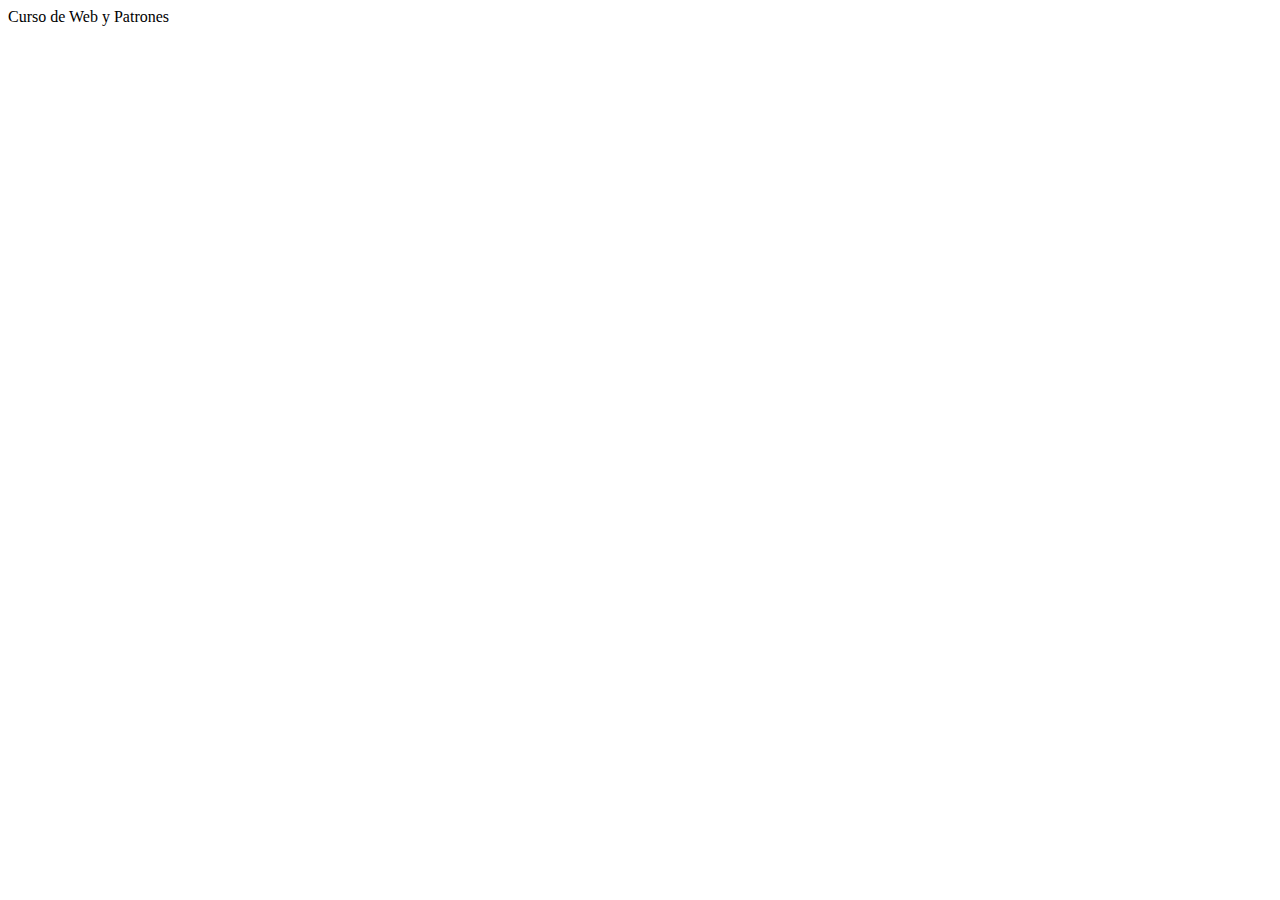
==== src/main/resources/static/index.html @ c26a49fd "semana-introduccion" ====
<!DOCTYPE html>
<!--
Click nbfs://nbhost/SystemFileSystem/Templates/Licenses/license-default.txt to change this license
Click nbfs://nbhost/SystemFileSystem/Templates/Other/html.html to edit this template
-->
<html>
    <head>
        <title>TODO supply a title</title>
        <meta charset="UTF-8">
        <meta name="viewport" content="width=device-width, initial-scale=1.0">
    </head>
    <body>
        <div>Curso de Web y Patrones</div>
    </body>
</html>
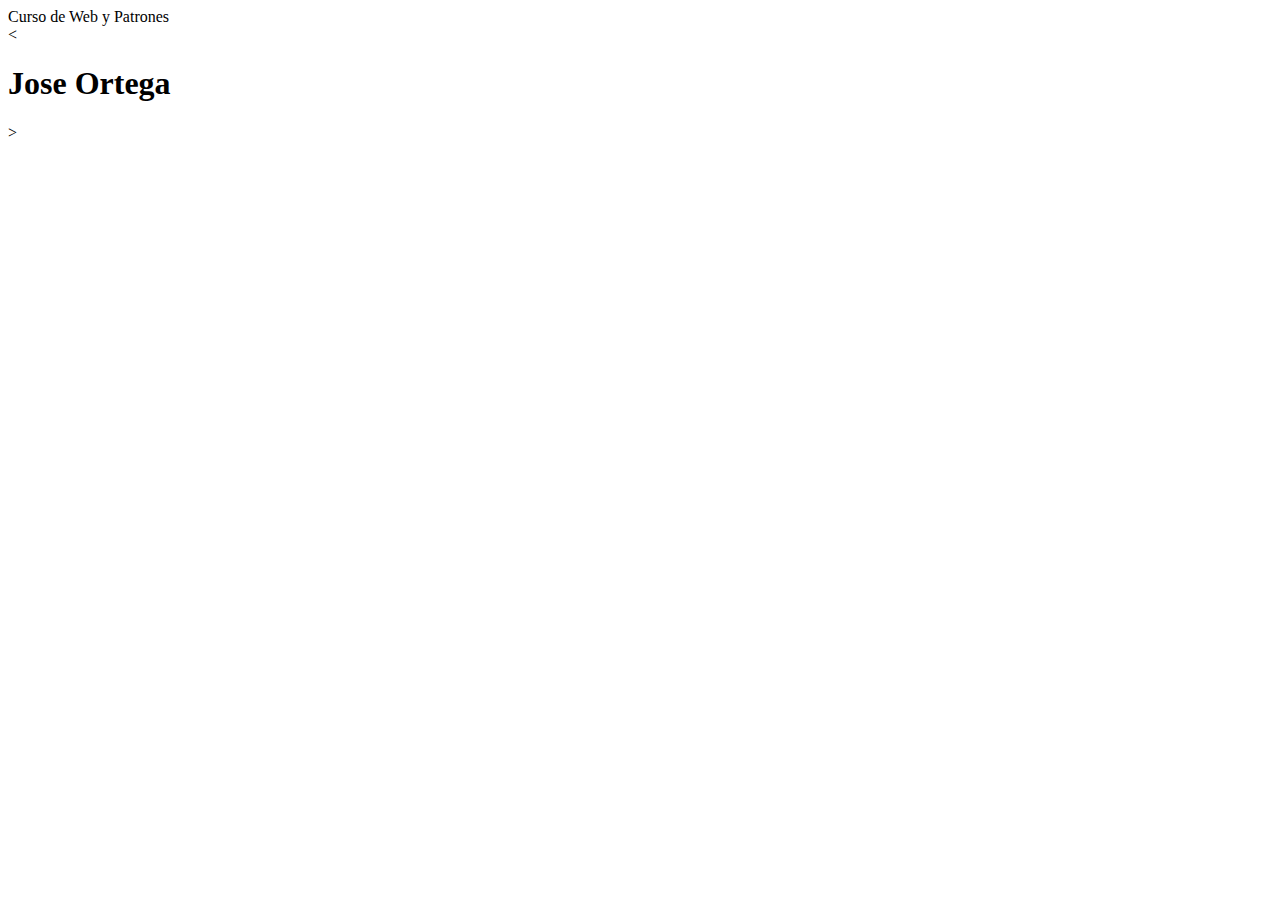
==== commit f56f6ce0: "cambio pequeño" ====
--- a/src/main/resources/static/index.html
+++ b/src/main/resources/static/index.html
@@ -11,5 +11,6 @@
     </head>
     <body>
         <div>Curso de Web y Patrones</div>
+        <<h1>Jose Ortega</h1>>
     </body>
 </html>
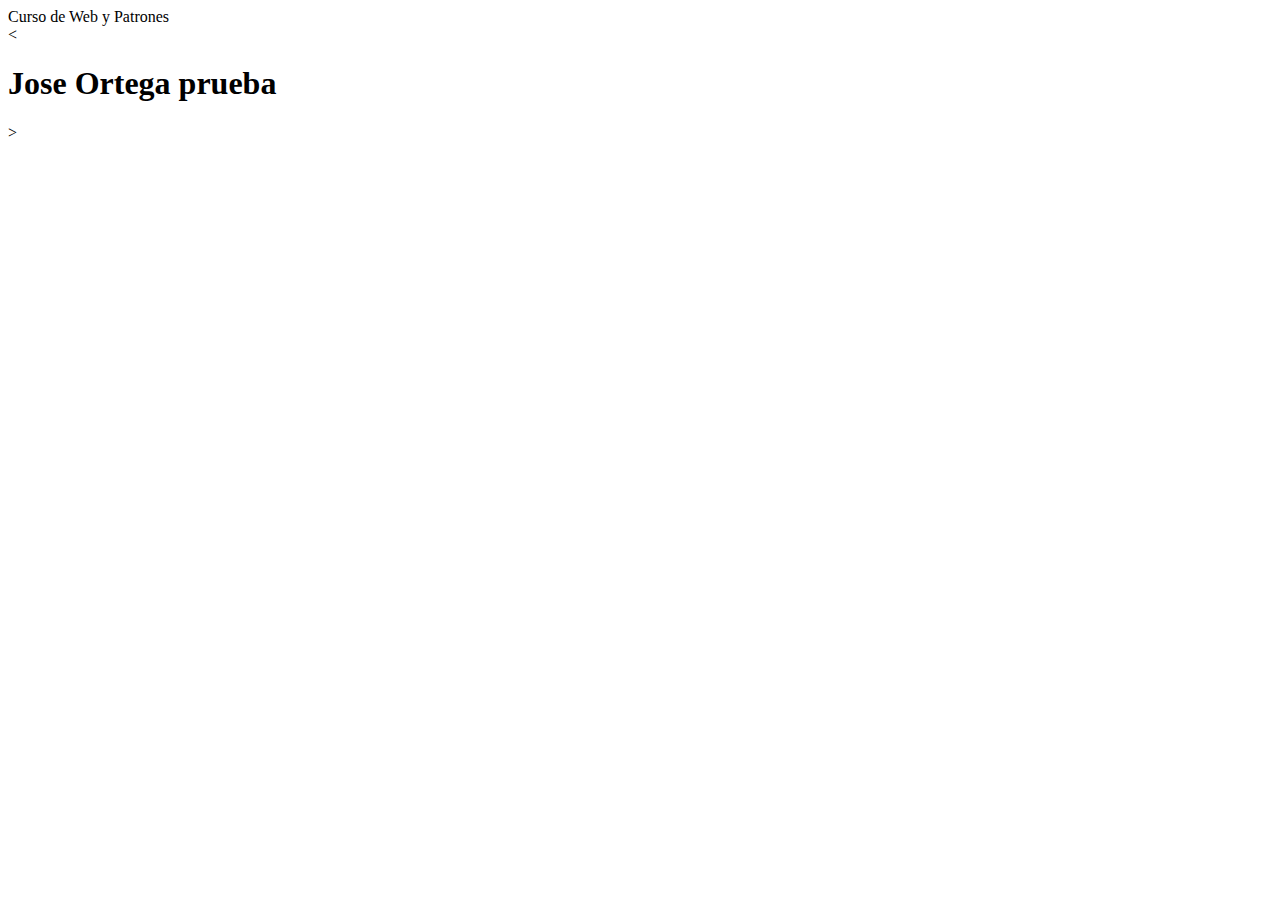
==== commit 2e01db85: "cambio minimo" ====
--- a/src/main/resources/static/index.html
+++ b/src/main/resources/static/index.html
@@ -11,6 +11,6 @@
     </head>
     <body>
         <div>Curso de Web y Patrones</div>
-        <<h1>Jose Ortega</h1>>
+        <<h1>Jose Ortega prueba</h1>>
     </body>
 </html>
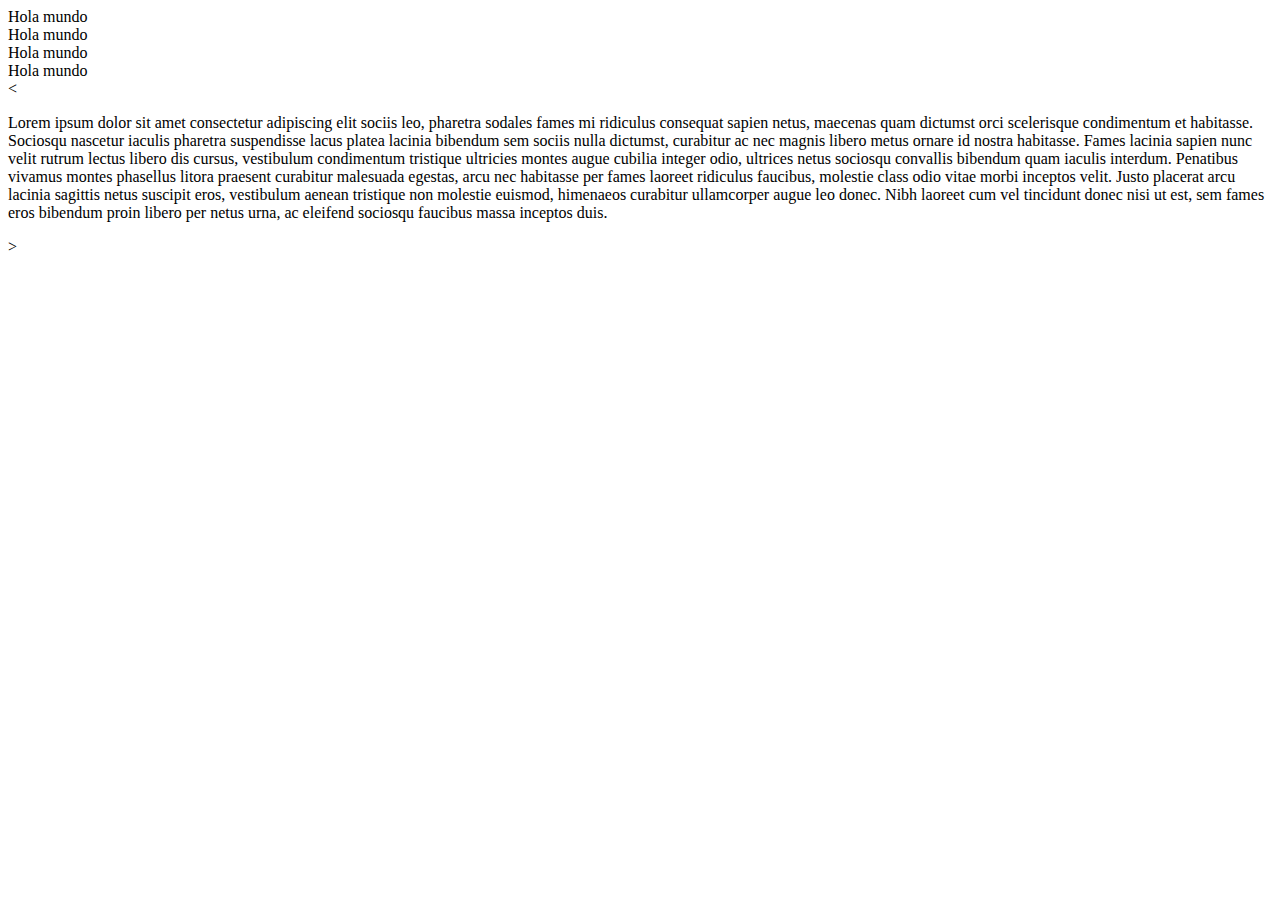
==== commit 007610e7: "semana 2" ====
--- a/src/main/resources/static/index.html
+++ b/src/main/resources/static/index.html
@@ -5,12 +5,18 @@
 -->
 <html>
     <head>
-        <title>TODO supply a title</title>
-        <meta charset="UTF-8">
-        <meta name="viewport" content="width=device-width, initial-scale=1.0">
-    </head>
-    <body>
-        <div>Curso de Web y Patrones</div>
-        <<h1>Jose Ortega prueba</h1>>
-    </body>
+    <div>Hola mundo</div>
+    <div>Hola mundo</div>
+    <div>Hola mundo</div>
+    <div>Hola mundo</div>
+    <<p>Lorem ipsum dolor sit amet consectetur adipiscing elit sociis leo,
+        pharetra sodales fames mi ridiculus consequat sapien netus, 
+        maecenas quam dictumst orci scelerisque condimentum et habitasse. 
+        Sociosqu nascetur iaculis pharetra suspendisse lacus platea lacinia bibendum sem sociis nulla dictumst,
+        curabitur ac nec magnis libero metus ornare id nostra habitasse. 
+        Fames lacinia sapien nunc velit rutrum lectus libero dis cursus, 
+        vestibulum condimentum tristique ultricies montes augue cubilia integer odio, 
+        ultrices netus sociosqu convallis bibendum quam iaculis interdum.
+        Penatibus vivamus montes phasellus litora praesent curabitur malesuada egestas, arcu nec habitasse per fames laoreet ridiculus faucibus, molestie class odio vitae morbi inceptos velit. Justo placerat arcu lacinia sagittis netus suscipit eros, vestibulum aenean tristique non molestie euismod, himenaeos curabitur ullamcorper augue leo donec. Nibh laoreet cum vel tincidunt donec nisi ut est, sem fames eros bibendum proin libero per netus urna, ac eleifend sociosqu faucibus massa inceptos duis.</p>>
+</body>
 </html>
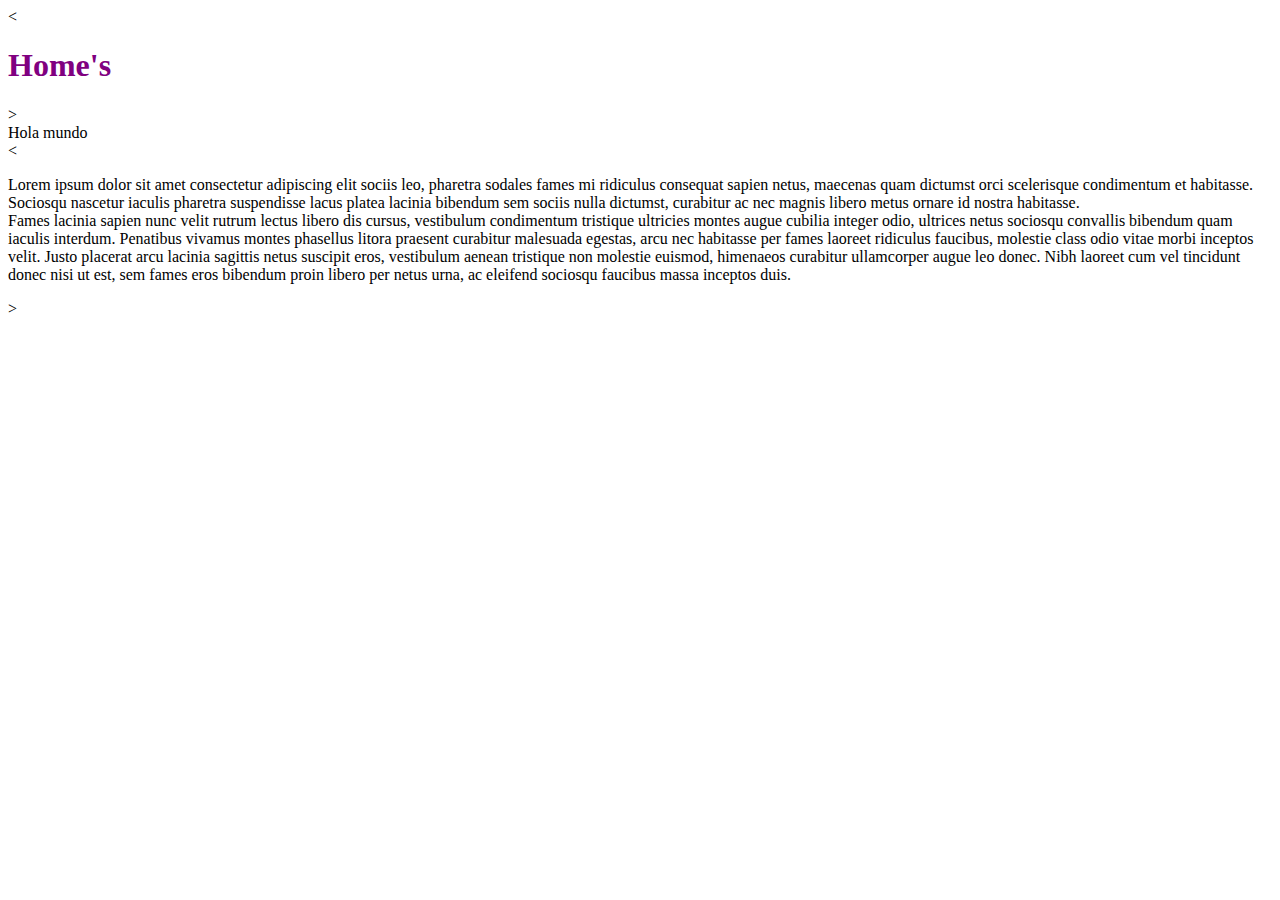
==== commit 442f5966: "semana_"" ====
--- a/src/main/resources/static/index.html
+++ b/src/main/resources/static/index.html
@@ -5,18 +5,25 @@
 -->
 <html>
     <head>
+        <<h1 style="align-content: center; color: purple;">Home's</h1>>
     <div>Hola mundo</div>
-    <div>Hola mundo</div>
-    <div>Hola mundo</div>
-    <div>Hola mundo</div>
-    <<p>Lorem ipsum dolor sit amet consectetur adipiscing elit sociis leo,
-        pharetra sodales fames mi ridiculus consequat sapien netus, 
-        maecenas quam dictumst orci scelerisque condimentum et habitasse. 
-        Sociosqu nascetur iaculis pharetra suspendisse lacus platea lacinia bibendum sem sociis nulla dictumst,
-        curabitur ac nec magnis libero metus ornare id nostra habitasse. 
-        Fames lacinia sapien nunc velit rutrum lectus libero dis cursus, 
-        vestibulum condimentum tristique ultricies montes augue cubilia integer odio, 
-        ultrices netus sociosqu convallis bibendum quam iaculis interdum.
-        Penatibus vivamus montes phasellus litora praesent curabitur malesuada egestas, arcu nec habitasse per fames laoreet ridiculus faucibus, molestie class odio vitae morbi inceptos velit. Justo placerat arcu lacinia sagittis netus suscipit eros, vestibulum aenean tristique non molestie euismod, himenaeos curabitur ullamcorper augue leo donec. Nibh laoreet cum vel tincidunt donec nisi ut est, sem fames eros bibendum proin libero per netus urna, ac eleifend sociosqu faucibus massa inceptos duis.</p>>
+    <div>
+        <<p>Lorem ipsum dolor sit amet consectetur adipiscing elit sociis leo,
+            pharetra sodales fames mi ridiculus consequat sapien netus, 
+            maecenas quam dictumst orci scelerisque condimentum et habitasse. 
+            Sociosqu nascetur iaculis pharetra suspendisse lacus platea lacinia bibendum sem sociis nulla dictumst,
+            curabitur ac nec magnis libero metus ornare id nostra habitasse. 
+            <br>
+            Fames lacinia sapien nunc velit rutrum lectus libero dis cursus, 
+            vestibulum condimentum tristique ultricies montes augue cubilia integer odio, 
+            ultrices netus sociosqu convallis bibendum quam iaculis interdum.
+            Penatibus vivamus montes phasellus litora praesent curabitur malesuada egestas,
+            arcu nec habitasse per fames laoreet ridiculus faucibus, molestie class odio vitae morbi inceptos velit. 
+            Justo placerat arcu lacinia sagittis netus suscipit eros, vestibulum aenean tristique non molestie euismod,
+            himenaeos curabitur ullamcorper augue leo donec. Nibh laoreet cum vel tincidunt donec nisi ut est,
+            sem fames eros bibendum proin libero per netus urna, ac eleifend sociosqu faucibus massa inceptos duis.
+            <a name="abajo"></a>
+        </p>
+    </div>>
 </body>
 </html>
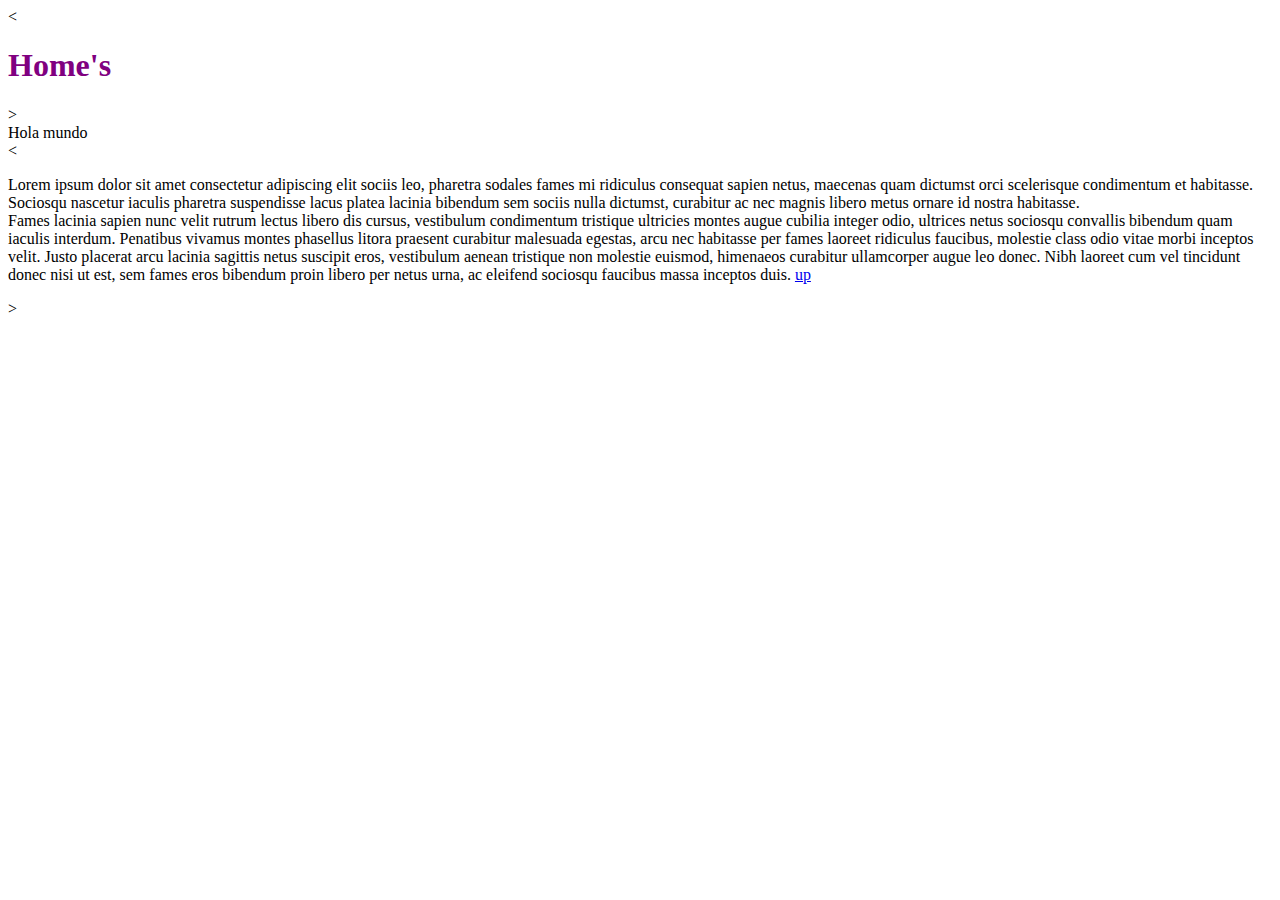
==== commit 020eda5d: "estilos" ====
--- a/src/main/resources/static/index.html
+++ b/src/main/resources/static/index.html
@@ -7,7 +7,10 @@
     <head>
         <<h1 style="align-content: center; color: purple;">Home's</h1>>
     <div>Hola mundo</div>
+    <link href="css/estilos.css" rel="stylesheet" type="text/css"/>
+    <a name="abajo"></a>
     <div>
+        
         <<p>Lorem ipsum dolor sit amet consectetur adipiscing elit sociis leo,
             pharetra sodales fames mi ridiculus consequat sapien netus, 
             maecenas quam dictumst orci scelerisque condimentum et habitasse. 
@@ -22,8 +25,10 @@
             Justo placerat arcu lacinia sagittis netus suscipit eros, vestibulum aenean tristique non molestie euismod,
             himenaeos curabitur ullamcorper augue leo donec. Nibh laoreet cum vel tincidunt donec nisi ut est,
             sem fames eros bibendum proin libero per netus urna, ac eleifend sociosqu faucibus massa inceptos duis.
-            <a name="abajo"></a>
+            <a name="arriba"></a>
+            <a href="arriba">up</a>
         </p>
     </div>>
+    <imag src="images/flor.jpg"/>
 </body>
 </html>
--- a/src/main/resources/static/css/estilos.css
+++ b/src/main/resources/static/css/estilos.css
@@ -0,0 +1,7 @@
+#tituloprincipal {
+    text-align: center;
+    color: white;
+    background: green;
+    
+    
+}
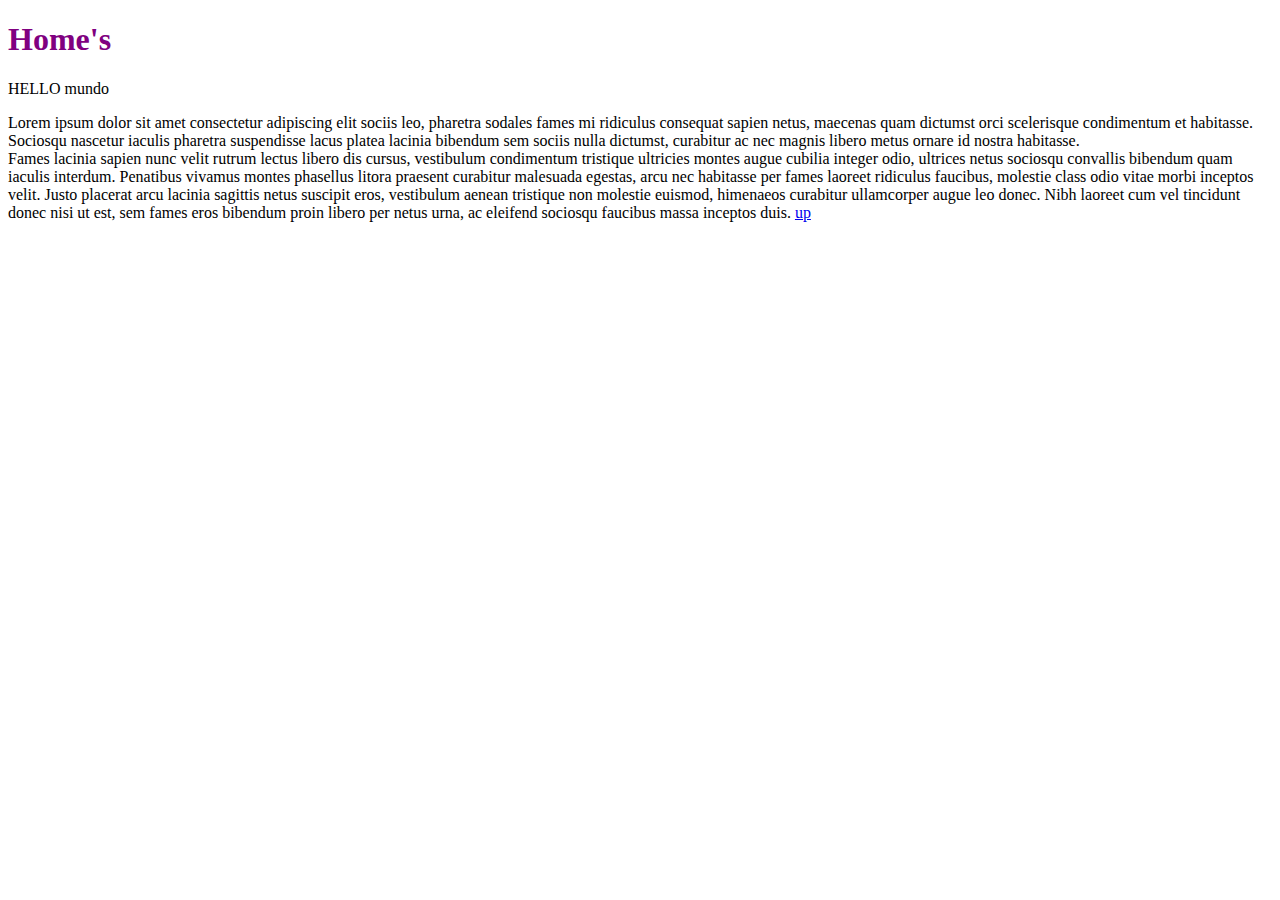
==== commit b27eab6d: "avanzando" ====
--- a/src/main/resources/static/index.html
+++ b/src/main/resources/static/index.html
@@ -5,13 +5,13 @@
 -->
 <html>
     <head>
-        <<h1 style="align-content: center; color: purple;">Home's</h1>>
-    <div>Hola mundo</div>
+        <h1 style="align-content: center; color: purple;">Home's</h1>
+    <div>HELLO mundo</div>
     <link href="css/estilos.css" rel="stylesheet" type="text/css"/>
     <a name="abajo"></a>
     <div>
         
-        <<p>Lorem ipsum dolor sit amet consectetur adipiscing elit sociis leo,
+        <p>Lorem ipsum dolor sit amet consectetur adipiscing elit sociis leo,
             pharetra sodales fames mi ridiculus consequat sapien netus, 
             maecenas quam dictumst orci scelerisque condimentum et habitasse. 
             Sociosqu nascetur iaculis pharetra suspendisse lacus platea lacinia bibendum sem sociis nulla dictumst,
@@ -28,7 +28,7 @@
             <a name="arriba"></a>
             <a href="arriba">up</a>
         </p>
-    </div>>
-    <imag src="images/flor.jpg"/>
+    </div>
+   
 </body>
 </html>
--- a/src/main/resources/static/css/estilos.css
+++ b/src/main/resources/static/css/estilos.css
@@ -2,6 +2,8 @@
     text-align: center;
     color: white;
     background: green;
-    
-    
 }
+
+parrafoverde{
+    color: green;
+}
